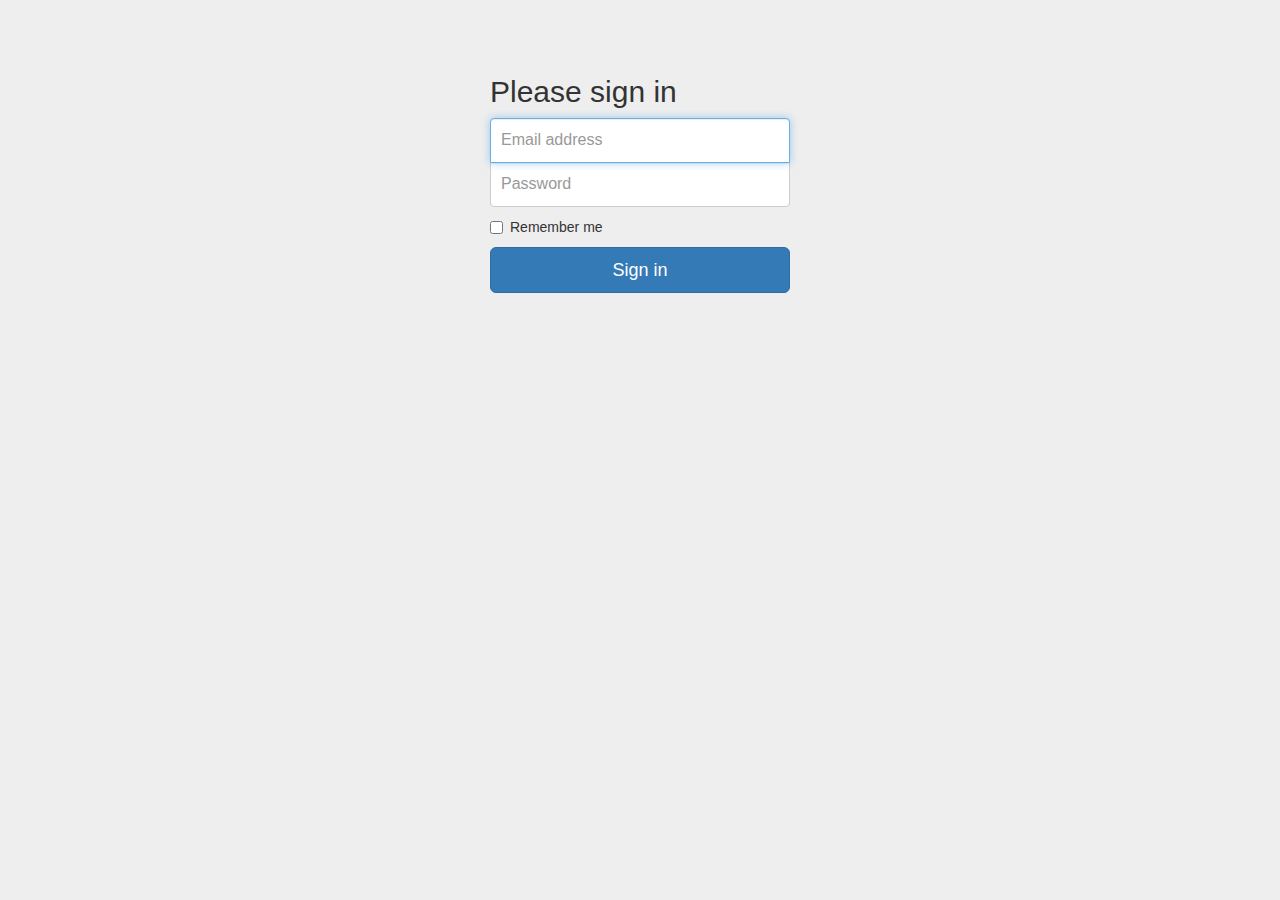
==== ejercicio1/index.html @ a3c53844 "startint exercise1" ====
<!DOCTYPE html>
<html lang="en">
  <head>
    <meta charset="utf-8">
    <meta http-equiv="X-UA-Compatible" content="IE=edge">
    <meta name="viewport" content="width=device-width, initial-scale=1">
    <!-- The above 3 meta tags *must* come first in the head; any other head content must come *after* these tags -->
    <meta name="description" content="">
    <meta name="author" content="">
    <link rel="icon" href="../../favicon.ico">

    <title>Signin Template for Bootstrap</title>

    <!-- Bootstrap core CSS -->
    <link href="../libs/bootstrap-3.3.7-dist/css/bootstrap.min.css" rel="stylesheet">

    <!-- Custom styles for this template -->
    <link href="signin.css" rel="stylesheet">

    <!-- HTML5 shim and Respond.js for IE8 support of HTML5 elements and media queries -->
    <!--[if lt IE 9]>
      <script src="https://oss.maxcdn.com/html5shiv/3.7.3/html5shiv.min.js"></script>
      <script src="https://oss.maxcdn.com/respond/1.4.2/respond.min.js"></script>
    <![endif]-->
  </head>

  <body>

    <div class="container">

      <form class="form-signin">
        <h2 class="form-signin-heading">Please sign in</h2>
        <label for="inputEmail" class="sr-only">Email address</label>
        <input type="email" id="inputEmail" class="form-control" placeholder="Email address" required autofocus>
        <label for="inputPassword" class="sr-only">Password</label>
        <input type="password" id="inputPassword" class="form-control" placeholder="Password" required>
        <div class="checkbox">
          <label>
            <input type="checkbox" value="remember-me"> Remember me
          </label>
        </div>
        <button class="btn btn-lg btn-primary btn-block" type="submit">Sign in</button>
      </form>

    </div> <!-- /container -->


    <!-- IE10 viewport hack for Surface/desktop Windows 8 bug -->
  </body>
</html>
---- ejercicio1/signin.css ----
body {
  padding-top: 40px;
  padding-bottom: 40px;
  background-color: #eee;
}

.form-signin {
  max-width: 330px;
  padding: 15px;
  margin: 0 auto;
}
.form-signin .form-signin-heading,
.form-signin .checkbox {
  margin-bottom: 10px;
}
.form-signin .checkbox {
  font-weight: normal;
}
.form-signin .form-control {
  position: relative;
  height: auto;
  -webkit-box-sizing: border-box;
     -moz-box-sizing: border-box;
          box-sizing: border-box;
  padding: 10px;
  font-size: 16px;
}
.form-signin .form-control:focus {
  z-index: 2;
}
.form-signin input[type="email"] {
  margin-bottom: -1px;
  border-bottom-right-radius: 0;
  border-bottom-left-radius: 0;
}
.form-signin input[type="password"] {
  margin-bottom: 10px;
  border-top-left-radius: 0;
  border-top-right-radius: 0;
}
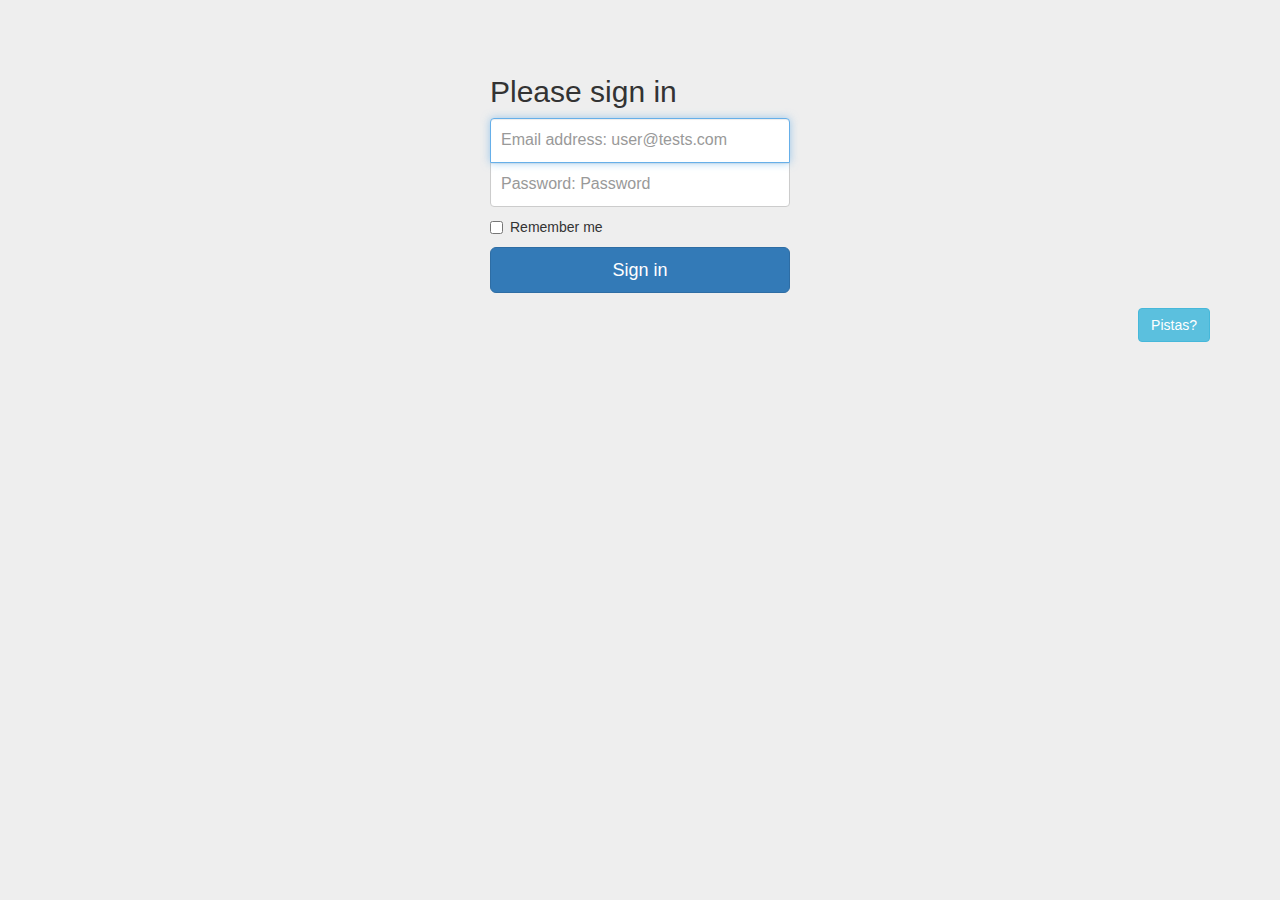
==== commit 2694fcd8: "ejercicio1 done" ====
--- a/ejercicio1/index.html
+++ b/ejercicio1/index.html
@@ -10,7 +10,7 @@
     <meta name="author" content="">
     <link rel="icon" href="../../favicon.ico">
 
-    <title>Signin Template for Bootstrap</title>
+    <title>Ejercicio 1</title>
 
     <!-- Bootstrap core CSS -->
     <link href="../libs/bootstrap-3.3.7-dist/css/bootstrap.min.css" rel="stylesheet">
@@ -29,12 +29,13 @@
 
     <div class="container">
 
+     
       <form class="form-signin">
         <h2 class="form-signin-heading">Please sign in</h2>
         <label for="inputEmail" class="sr-only">Email address</label>
-        <input type="email" id="inputEmail" class="form-control" placeholder="Email address" required autofocus>
+        <input type="email" id="inputEmail" class="form-control" placeholder="Email address: user@tests.com" required autofocus> 
         <label for="inputPassword" class="sr-only">Password</label>
-        <input type="password" id="inputPassword" class="form-control" placeholder="Password" required>
+        <input type="password" id="inputPassword" class="form-control" placeholder="Password: Password" required>
         <div class="checkbox">
           <label>
             <input type="checkbox" value="remember-me"> Remember me
@@ -43,9 +44,30 @@
         <button class="btn btn-lg btn-primary btn-block" type="submit">Sign in</button>
       </form>
 
+      <button type="button" class="btn btn-info btn-large pull-right" data-toggle="modal" data-target="#myModal">Pistas?</button>
+
+      <div class="modal fade" id="myModal" tabindex="-1" role="dialog" aria-labelledby="purchaseLabel" aria-hidden="true">
+          <div class="modal-dialog">
+              <div class="modal-content">
+                  <div class="modal-header">
+                      <button type="button" class="close" data-dismiss="modal" aria-hidden="true">&times;</button>
+                      <h4 class="modal-title" id="purchaseLabel">Pistas</h4>
+                  </div>
+                  <div class="modal-body">
+                      Miraste como está armado el form?
+                  </div>
+                  <div class="modal-footer">
+                      <button type="button" class="btn btn-default" data-dismiss="modal">Close</button>
+                  </div>
+              </div>
+          </div>
+      </div>
+
+
     </div> <!-- /container -->
 
-
-    <!-- IE10 viewport hack for Surface/desktop Windows 8 bug -->
+    <script type="text/javascript" src="../libs/jquery-3.1.0.js"></script>
+    <script type="text/javascript" src="../libs/bootstrap-3.3.7-dist/js/bootstrap.min.js"></script>
+    <script type="text/javascript" src="ejercicio1.js"></script>
   </body>
 </html>
--- a/ejercicio1/signin.css
+++ b/ejercicio1/signin.css
@@ -38,3 +38,7 @@
   border-top-left-radius: 0;
   border-top-right-radius: 0;
 }
+
+.divInfo{
+  background-color: #fcf8e3;
+}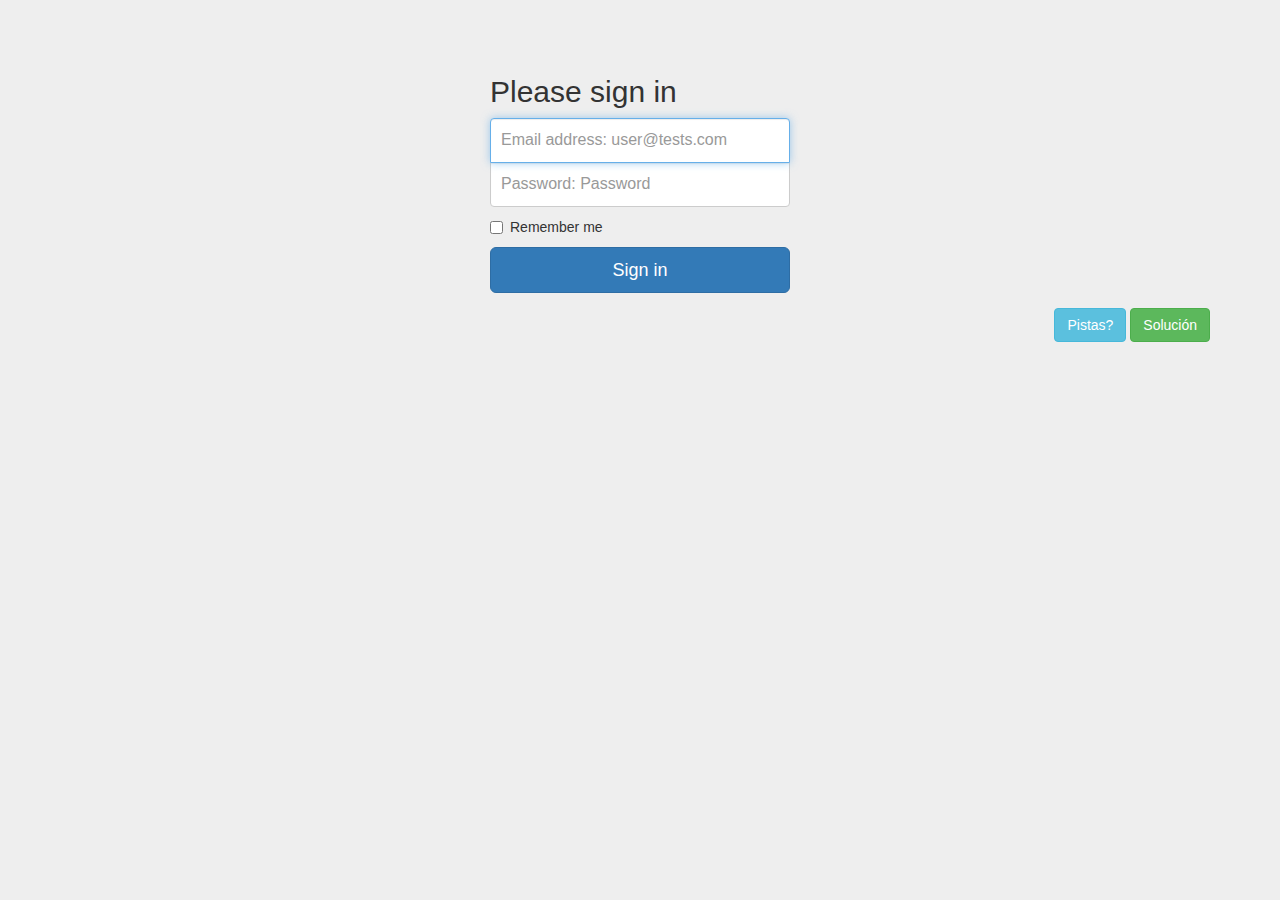
==== commit ab94de74: "ejercicio1 refactor" ====
--- a/ejercicio1/index.html
+++ b/ejercicio1/index.html
@@ -27,9 +27,7 @@
 
   <body>
 
-    <div class="container">
-
-     
+    <div class="container">     
       <form class="form-signin">
         <h2 class="form-signin-heading">Please sign in</h2>
         <label for="inputEmail" class="sr-only">Email address</label>
@@ -44,14 +42,17 @@
         <button class="btn btn-lg btn-primary btn-block" type="submit">Sign in</button>
       </form>
 
-      <button type="button" class="btn btn-info btn-large pull-right" data-toggle="modal" data-target="#myModal">Pistas?</button>
+      <div class="pull-right">
+        <button type="button" class="btn btn-info" data-toggle="modal" data-target="#hintsModal">Pistas?</button>      
+        <button type="button" class="btn btn-success" data-toggle="modal" data-target="#solutionModal">Solución</button>
+      </div>
 
-      <div class="modal fade" id="myModal" tabindex="-1" role="dialog" aria-labelledby="purchaseLabel" aria-hidden="true">
+      <div class="modal fade" id="hintsModal" tabindex="-1" role="dialog" aria-labelledby="purchaseLabel" aria-hidden="true">
           <div class="modal-dialog">
               <div class="modal-content">
                   <div class="modal-header">
                       <button type="button" class="close" data-dismiss="modal" aria-hidden="true">&times;</button>
-                      <h4 class="modal-title" id="purchaseLabel">Pistas</h4>
+                      <h4 class="modal-title" id="pistasLabel">Pistas</h4>
                   </div>
                   <div class="modal-body">
                       Miraste como está armado el form?
@@ -62,7 +63,25 @@
               </div>
           </div>
       </div>
-
+      
+      <div class="modal fade" id="solutionModal" tabindex="-1" role="dialog" aria-labelledby="purchaseLabel" aria-hidden="true">
+          <div class="modal-dialog medium-modal">
+              <div class="modal-content">
+                  <div class="modal-header">
+                      <button type="button" class="close" data-dismiss="modal" aria-hidden="true">&times;</button>
+                      <h4 class="modal-title" id="rtaLabel">Solución</h4>
+                  </div>
+                  <div class="modal-body" style="text-align:center">
+                    <button class="btn btn-danger pull-center" id="confirm">¡Estoy seguro de que quiero ver la solución!</button>
+                    <div  id="solucion" style="text-align:left">
+                    </div>
+                  </div>
+                  <div class="modal-footer">
+                      <button type="button" class="btn btn-default" data-dismiss="modal">Close</button>
+                  </div>
+              </div>
+          </div>
+      </div>
 
     </div> <!-- /container -->
 
--- a/ejercicio1/signin.css
+++ b/ejercicio1/signin.css
@@ -41,4 +41,11 @@
 
 .divInfo{
   background-color: #fcf8e3;
+}
+
+.big-modal{
+  width: 60% !important
+}
+.medium-modal{
+  width: 40% !important
 }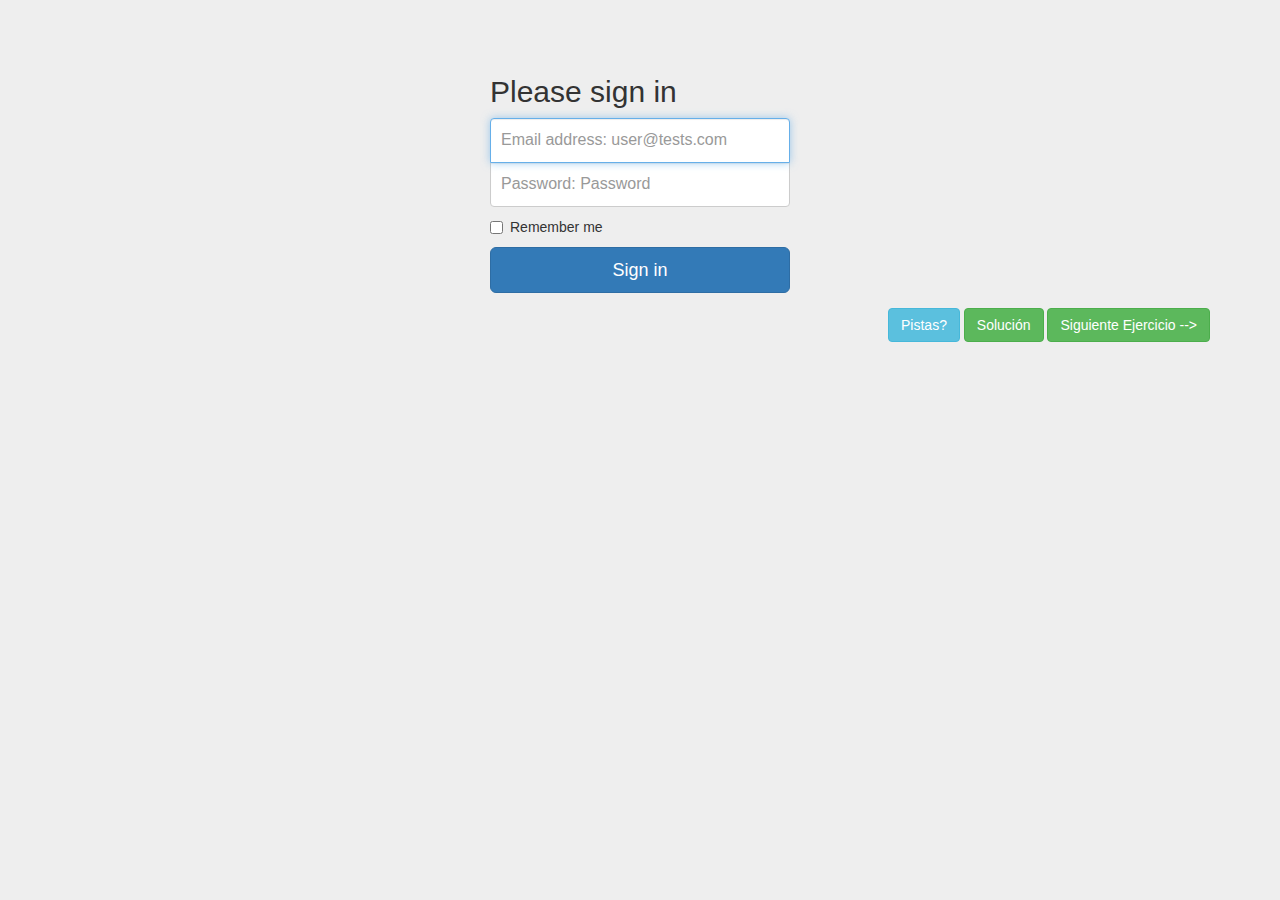
==== commit 02d0c591: "ejercicio1 refactor" ====
--- a/ejercicio1/index.html
+++ b/ejercicio1/index.html
@@ -45,7 +45,9 @@
       <div class="pull-right">
         <button type="button" class="btn btn-info" data-toggle="modal" data-target="#hintsModal">Pistas?</button>      
         <button type="button" class="btn btn-success" data-toggle="modal" data-target="#solutionModal">Solución</button>
+        <button type="button" class="btn btn-success" id="btnSiguiente">Siguiente Ejercicio --></button>
       </div>
+
 
       <div class="modal fade" id="hintsModal" tabindex="-1" role="dialog" aria-labelledby="purchaseLabel" aria-hidden="true">
           <div class="modal-dialog">
@@ -72,7 +74,7 @@
                       <h4 class="modal-title" id="rtaLabel">Solución</h4>
                   </div>
                   <div class="modal-body" style="text-align:center">
-                    <button class="btn btn-danger pull-center" id="confirm">¡Estoy seguro de que quiero ver la solución!</button>
+                    <button class="btn btn-danger pull-center" id="btnConfirm">¡Estoy seguro de que quiero ver la solución!</button>
                     <div  id="solucion" style="text-align:left">
                     </div>
                   </div>
